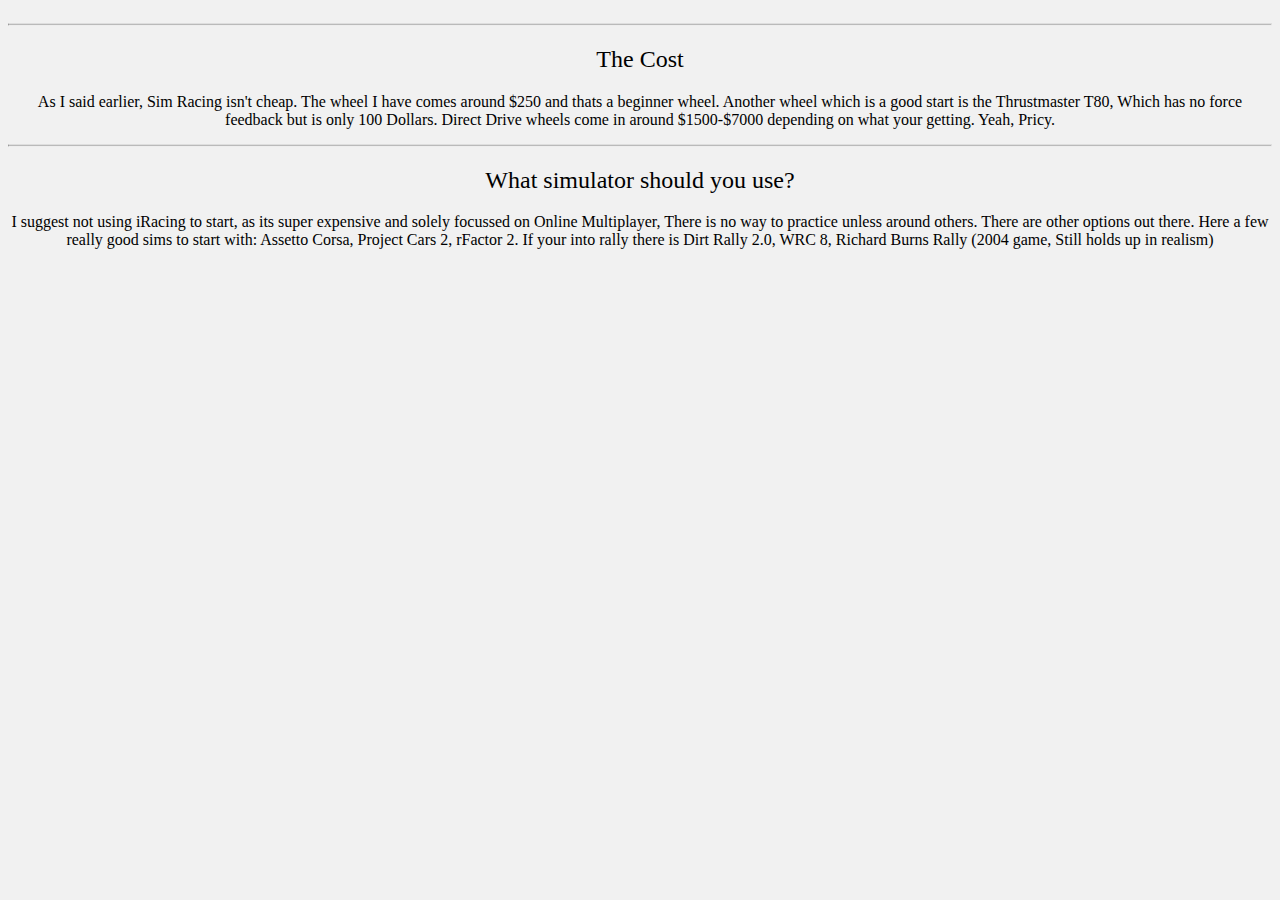
==== Webpage/more-info.html @ ae9d3b16 "Add files via upload" ====
<html>
<head>
<title>More Info</title>
<link rel="stylesheet" type:"text/css" href="css/styles.css">
</head>
<body>
<div id="wrapper">
  <div class="container">
    <button class="btn btn1" onclick="window.location.href = 'more-info.html'";>More Info(You Are Here)</button>
    <button class="btn btn2" onclick="window.location.href = 'index.html'";>My Hobby</button>
    <h2>Whats makes Direct Drive so good?</h2>
    <p>Direct Drive is the best type of wheel to get because of its method with the motor. Wheels such as the T150,
      Fanatec CSL Elite's, And most consumer-grade wheels use a belt system or a gear system. The vast majority use
      belt, However. Direct Drive wheels remove the belt/gear system completely. The motor directly goes to the wheel
      instead of going through the belt system. The reason Direct Drive wheels are so expensive is because, Without the
      belt system, It gives you so much more pure force feedback than with the consumer belts. Since the belts are removed, Your going
      to need a more powerful motor, Which is going to cost more money. This results in a much more expensive wheelset then otherwise.</p>
    <hr>
    <h2>The Cost</h2>
    <p>As I said earlier, Sim Racing isn't cheap. The wheel I have comes around $250 and thats a beginner wheel.
      Another wheel which is a good start is the Thrustmaster T80, Which has no force feedback but is only 100 Dollars.
      Direct Drive wheels come in around $1500-$7000 depending on what your getting. Yeah, Pricy.</p>
    <hr>
    <h2>What simulator should you use?</h2>
    <p>I suggest not using iRacing to start, as its super expensive and solely focussed on Online Multiplayer,
      There is no way to practice unless around others. There are other options out there. Here a few really good
      sims to start with: Assetto Corsa, Project Cars 2, rFactor 2. If your into rally there is Dirt Rally 2.0, WRC 8,
      Richard Burns Rally (2004 game, Still holds up in realism)</p>
  </div>
</div>
      </body>
      </html>
---- Webpage/css/styles.css ----
* {
  font-family: Source Sans Pro;
  font-weight: 400;
}
body{
  padding: 0;
  background: #f1f1f1;
}
#wrapper {
  word-wrap: break-word;
  overflow: hidden;
}
.container {
  display: inline-block;
  overflow: hidden;
  position: relative;
  left: 50%;
  top: 50%;
  transform: translate(-50%, -50%);
  text-align: center;
}
.btn{
  border: none;
  margin: 20px;
  position: relative;
  padding: 24px;
  width: 220px;
  font-family: "Source Sans Pro",sans-serif;
  text-transform: uppercase;
  border-radius: 6px;
  cursor: pointer;
  color: #fff;
  background-size: 200%;
  transition: 0.6s
}
.btn1{
  background-image: linear-gradient(to left,#000,#808080,#000);
}
.btn2{
  background-image: linear-gradient(to left,#000,#808080,#000);
}
.btn:hover{
  background-position: right;
}
body, html {
  height: 100;
}
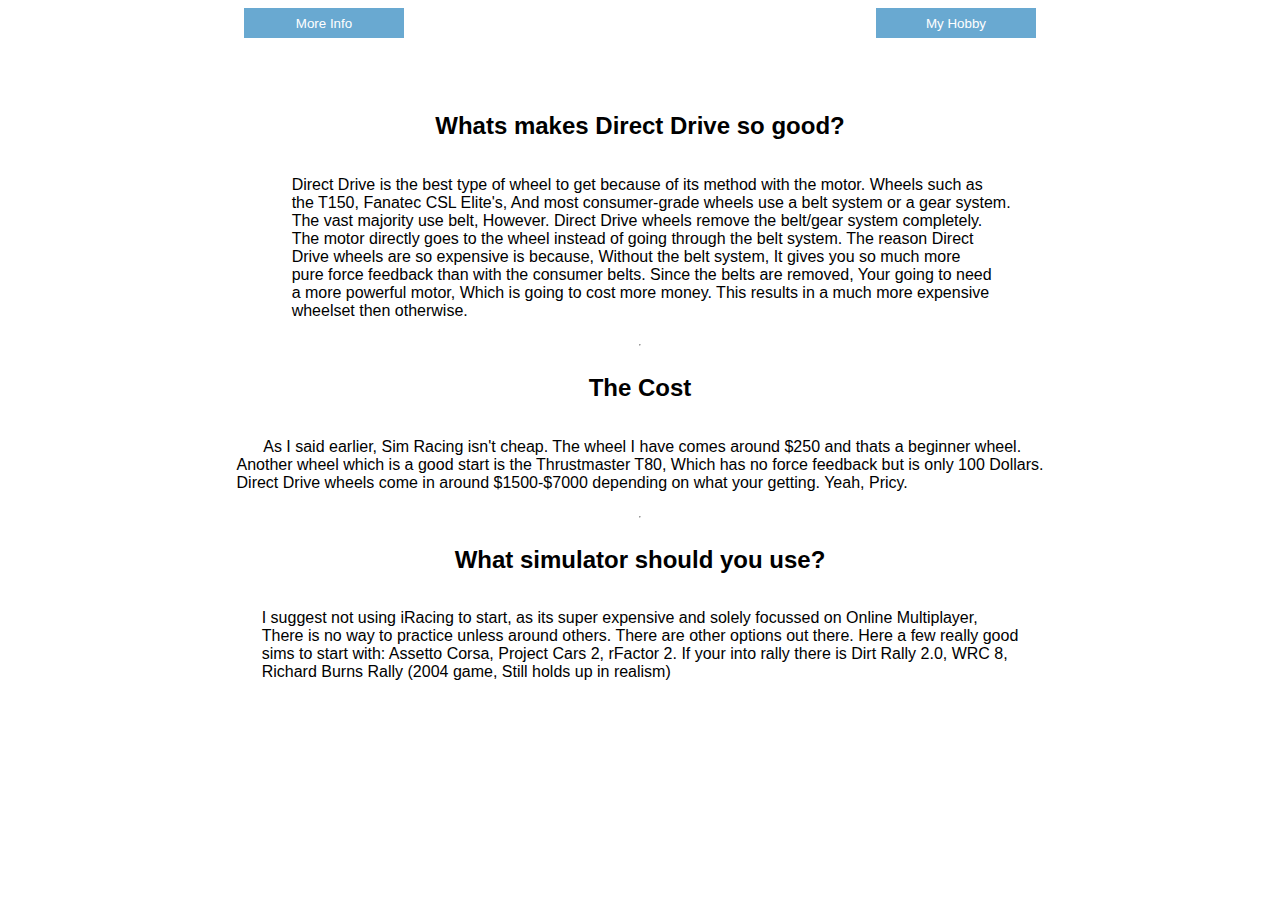
==== commit 40473a39: "Add files via upload" ====
--- a/Webpage/more-info.html
+++ b/Webpage/more-info.html
@@ -1,32 +1,36 @@
 <html>
 <head>
+    <script src="index.js"></script>
 <title>More Info</title>
-<link rel="stylesheet" type:"text/css" href="css/styles.css">
+<link rel="stylesheet" type="text/css" href="css/styles.css">
 </head>
 <body>
-<div id="wrapper">
   <div class="container">
-    <button class="btn btn1" onclick="window.location.href = 'more-info.html'";>More Info(You Are Here)</button>
-    <button class="btn btn2" onclick="window.location.href = 'index.html'";>My Hobby</button>
+    <button class="btn btn1" onclick="redirect('more-info.html')";>More Info</button>
+    <button class="btn btn2" onclick="redirect('index.html')";>My Hobby</button>
+  </div>
+    <div class="wrapper">
+      <br>
     <h2>Whats makes Direct Drive so good?</h2>
-    <p>Direct Drive is the best type of wheel to get because of its method with the motor. Wheels such as the T150,
-      Fanatec CSL Elite's, And most consumer-grade wheels use a belt system or a gear system. The vast majority use
-      belt, However. Direct Drive wheels remove the belt/gear system completely. The motor directly goes to the wheel
-      instead of going through the belt system. The reason Direct Drive wheels are so expensive is because, Without the
-      belt system, It gives you so much more pure force feedback than with the consumer belts. Since the belts are removed, Your going
-      to need a more powerful motor, Which is going to cost more money. This results in a much more expensive wheelset then otherwise.</p>
+    <p>      Direct Drive is the best type of wheel to get because of its method with the motor. Wheels such as 
+      the T150, Fanatec CSL Elite's, And most consumer-grade wheels use a belt system or a gear system. 
+      The vast majority use belt, However. Direct Drive wheels remove the belt/gear system completely. 
+      The motor directly goes to the wheel instead of going through the belt system. The reason Direct 
+      Drive wheels are so expensive is because, Without the belt system, It gives you so much more 
+      pure force feedback than with the consumer belts. Since the belts are removed, Your going to need 
+      a more powerful motor, Which is going to cost more money. This results in a much more expensive 
+      wheelset then otherwise.</p>
     <hr>
     <h2>The Cost</h2>
-    <p>As I said earlier, Sim Racing isn't cheap. The wheel I have comes around $250 and thats a beginner wheel.
-      Another wheel which is a good start is the Thrustmaster T80, Which has no force feedback but is only 100 Dollars.
-      Direct Drive wheels come in around $1500-$7000 depending on what your getting. Yeah, Pricy.</p>
+    <p>      As I said earlier, Sim Racing isn't cheap. The wheel I have comes around $250 and thats a beginner wheel.
+Another wheel which is a good start is the Thrustmaster T80, Which has no force feedback but is only 100 Dollars.
+Direct Drive wheels come in around $1500-$7000 depending on what your getting. Yeah, Pricy.</p>
     <hr>
     <h2>What simulator should you use?</h2>
     <p>I suggest not using iRacing to start, as its super expensive and solely focussed on Online Multiplayer,
-      There is no way to practice unless around others. There are other options out there. Here a few really good
-      sims to start with: Assetto Corsa, Project Cars 2, rFactor 2. If your into rally there is Dirt Rally 2.0, WRC 8,
-      Richard Burns Rally (2004 game, Still holds up in realism)</p>
+There is no way to practice unless around others. There are other options out there. Here a few really good
+sims to start with: Assetto Corsa, Project Cars 2, rFactor 2. If your into rally there is Dirt Rally 2.0, WRC 8,
+Richard Burns Rally (2004 game, Still holds up in realism)</p>
   </div>
-</div>
       </body>
       </html>
--- a/Webpage/css/styles.css
+++ b/Webpage/css/styles.css
@@ -1,47 +1,33 @@
-* {
-  font-family: Source Sans Pro;
-  font-weight: 400;
+button {
+  border: none;
+  padding: 4px;
+  background-color: #69a9d1;
+  color: white;
+  height: 30px;
+  width: 160px;
+  transition: all 200ms ease-in-out;
 }
-body{
-  padding: 0;
-  background: #f1f1f1;
+.container {
+  display: flex;
+  flex-direction: row;
+  height: auto;
+  justify-content: space-around;
 }
-#wrapper {
-  word-wrap: break-word;
+button:focus {outline:0;}
+button:hover {
+  background-color: #00008b;
+}
+.wrapper {
+  display: flex;
+  border: 0;
+  flex-direction: column;
+  align-items: center;
+  justify-content: center;
+  white-space: pre-wrap;
+}
+body {
+  background-color: #fff;
+  position: relative;
+  font-family: "Lato", sans-serif;
   overflow: hidden;
 }
-.container {
-  display: inline-block;
-  overflow: hidden;
-  position: relative;
-  left: 50%;
-  top: 50%;
-  transform: translate(-50%, -50%);
-  text-align: center;
-}
-.btn{
-  border: none;
-  margin: 20px;
-  position: relative;
-  padding: 24px;
-  width: 220px;
-  font-family: "Source Sans Pro",sans-serif;
-  text-transform: uppercase;
-  border-radius: 6px;
-  cursor: pointer;
-  color: #fff;
-  background-size: 200%;
-  transition: 0.6s
-}
-.btn1{
-  background-image: linear-gradient(to left,#000,#808080,#000);
-}
-.btn2{
-  background-image: linear-gradient(to left,#000,#808080,#000);
-}
-.btn:hover{
-  background-position: right;
-}
-body, html {
-  height: 100;
-}
